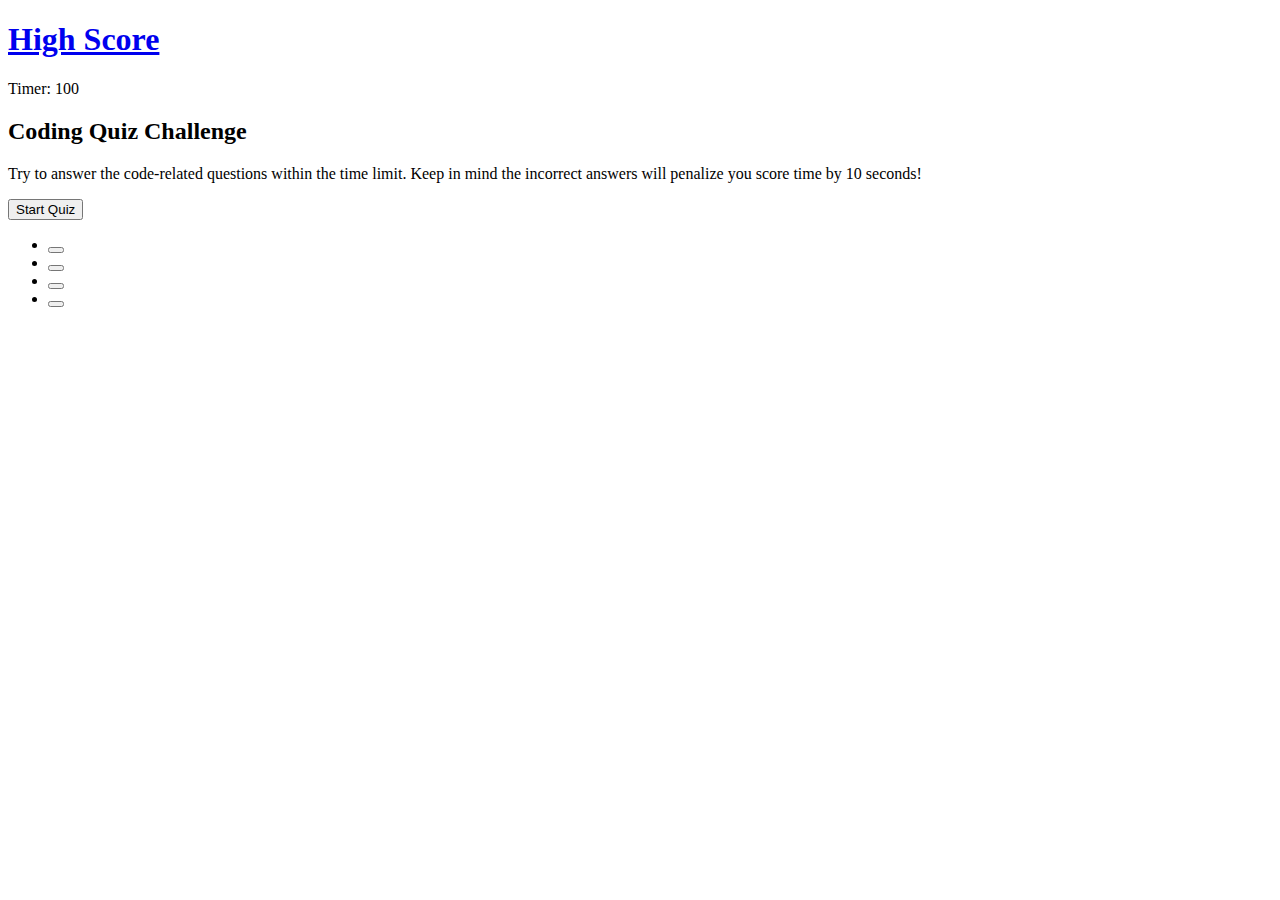
==== index.html @ 70db0545 "debugging" ====
<!DOCTYPE html>
<html>
<head>
  <meta charset="utf-8">
  <meta name="viewport" content="width=device-width, initial-scale=1.0" />
  <meta http-equiv="X-UA-Compatible" content="ie=edge" />
  <title>Take My Quiz</title>
  <link rel="stylesheet" href="assests/css/style.css"/>
</head>
<body>

<header class="header">
  <h1 id="highscore"><a href="#">High Score</a></h1>
  <div>
    <div id="timer">Timer: <span id="count">100</span></div>
  </div>
</header>

<main class="main">

  <div>
    <h2>Coding Quiz Challenge</h2>
    <p>Try to answer the code-related questions within the time limit.  Keep in mind the incorrect
       answers will penalize you score time by 10 seconds!
    </p>
    <button type="button" id="start">Start Quiz</button>
  </div>

  <div>
    <section id="quiz">
      <p id="questn"></p>
       <ul id="buttons">
         <li><button id="btn1"></button></li>
         <li><button id="btn2"></button></li>
         <li><button id="btn3"></button></li>
         <li><button id="btn4"></button></li>
       </ul>
       <p id="answer"></p>
    </section>
  </div>

</main>

<script src="assests/js/script.js"></script>
</body>
</html>
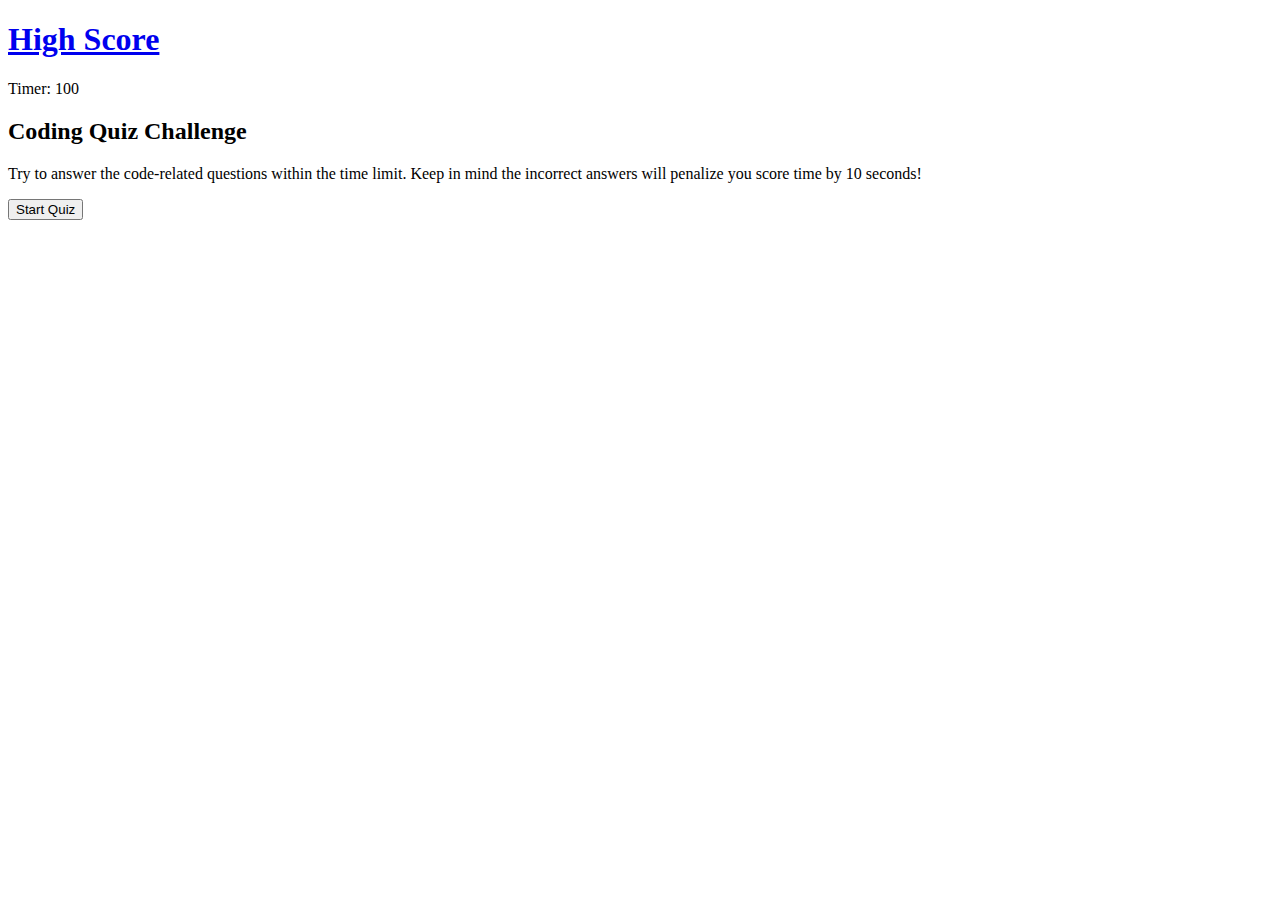
==== commit d7c10901: "debugging" ====
--- a/index.html
+++ b/index.html
@@ -18,7 +18,7 @@
 
 <main class="main">
 
-  <div>
+  <div id="challenge">
     <h2>Coding Quiz Challenge</h2>
     <p>Try to answer the code-related questions within the time limit.  Keep in mind the incorrect
        answers will penalize you score time by 10 seconds!
@@ -26,8 +26,8 @@
     <button type="button" id="start">Start Quiz</button>
   </div>
 
-  <div>
-    <section id="quiz">
+  <div id="quiz">
+    <section>
       <p id="questn"></p>
        <ul id="buttons">
          <li><button id="btn1"></button></li>
--- a/assests/css/style.css
+++ b/assests/css/style.css
@@ -0,0 +1,3 @@
+#quiz {
+    display: none;
+}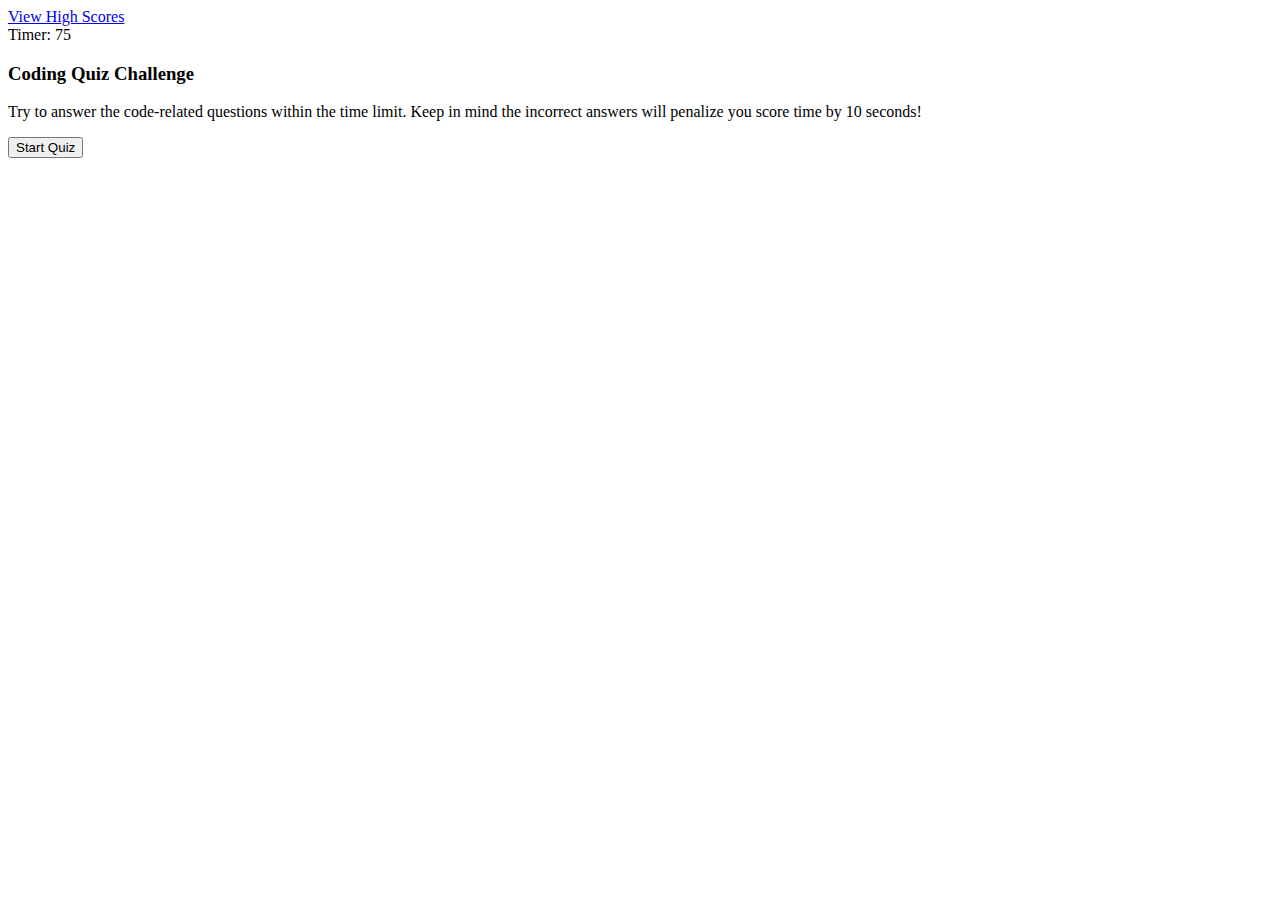
==== commit 1fd3c28c: "startign questions" ====
--- a/index.html
+++ b/index.html
@@ -10,24 +10,27 @@
 <body>
 
 <header class="header">
-  <h1 id="highscore"><a href="#">High Score</a></h1>
   <div>
-    <div id="timer">Timer: <span id="count">100</span></div>
+    <section class="highscores">
+      <a href="highscores.html">View High Scores</a>
+    </section>
+  </div>
+  <div>
+    <div id="timer">Timer: <span id="count">75</span></div>
   </div>
 </header>
 
-<main class="main">
-
+<main class="quiz-container">
   <div id="challenge">
-    <h2>Coding Quiz Challenge</h2>
+    <h3>Coding Quiz Challenge</h3>
     <p>Try to answer the code-related questions within the time limit.  Keep in mind the incorrect
        answers will penalize you score time by 10 seconds!
     </p>
     <button type="button" id="start">Start Quiz</button>
   </div>
 
-  <div id="quiz">
-    <section>
+  <div>
+    <section id="quiz">
       <p id="questn"></p>
        <ul id="buttons">
          <li><button id="btn1"></button></li>
@@ -39,6 +42,17 @@
     </section>
   </div>
 
+  <section class="form">
+    <h3>Quiz Completed</h3>
+    <div>
+      <p>Final Score: <span id="score"></spaN></p>
+    </div>
+    <form>
+      <input placeholder="Enter Initials" id="initial" />
+      <button id="submit">Submit</button>
+    </form>
+  </section>
+
 </main>
 
 <script src="assests/js/script.js"></script>
--- a/assests/css/style.css
+++ b/assests/css/style.css
@@ -1,3 +1,7 @@
 #quiz {
     display: none;
+}
+
+.form {
+    display: none;
 }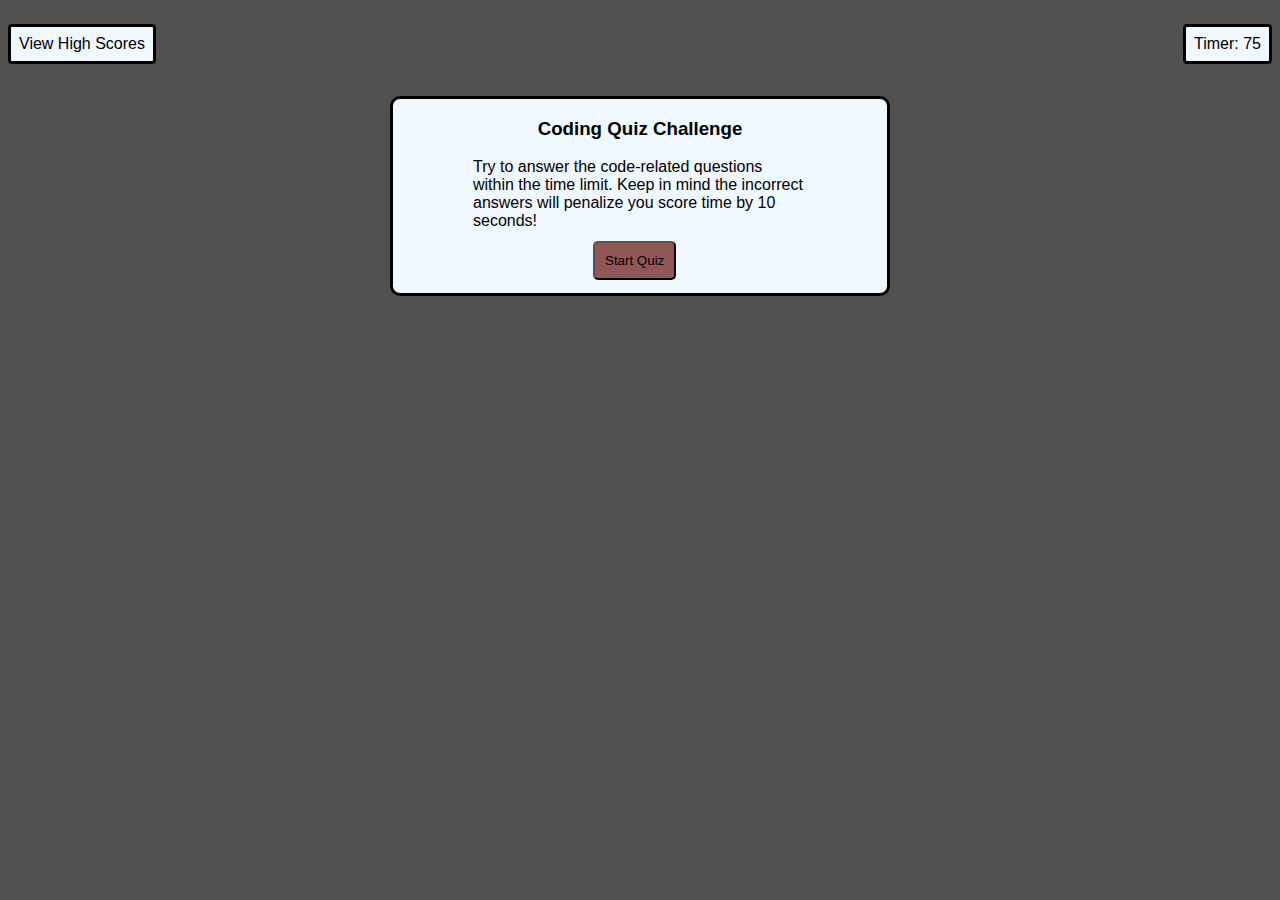
==== commit e87add42: "CSS is all done" ====
--- a/index.html
+++ b/index.html
@@ -12,10 +12,10 @@
 <header class="header">
   <div>
     <section class="highscores">
-      <a href="highscores.html">View High Scores</a>
+      <p href="highscores.html">View High Scores</p>
     </section>
   </div>
-  <div>
+  <div id="timerbox">
     <div id="timer">Timer: <span id="count">75</span></div>
   </div>
 </header>
@@ -31,27 +31,43 @@
 
   <div>
     <section id="quiz">
-      <p id="questn"></p>
+      <h3 id="questn"></h3>
        <ul id="buttons">
-         <li><button id="btn1"></button></li>
-         <li><button id="btn2"></button></li>
-         <li><button id="btn3"></button></li>
-         <li><button id="btn4"></button></li>
+         <li>
+          <button id="bttn1">A</button>
+          <p id="btn1"></p>
+        </li>
+         <li>
+          <button id="bttn2">B</button>
+          <p id="btn2"></p>
+        </li>
+         <li>
+          <button id="bttn3">C</button>
+          <p id="btn3"></p>
+        </li>
+         <li>
+          <button id="bttn4">D</button>
+          <p id="btn4"></p>
+        </li>
        </ul>
+       <div id="answerBox">
        <p id="answer"></p>
+       </div>
     </section>
   </div>
 
-  <section class="form">
+  <div>
+  <section id="quizForm">
     <h3>Quiz Completed</h3>
     <div>
       <p>Final Score: <span id="score"></spaN></p>
     </div>
     <form>
-      <input placeholder="Enter Initials" id="initial" />
+      <input placeholder="Enter Initials" maxlength="2" id="initials">
       <button id="submit">Submit</button>
     </form>
   </section>
+</div>
 
 </main>
 
--- a/assests/css/style.css
+++ b/assests/css/style.css
@@ -1,7 +1,215 @@
+:root{
+
+}
+
+* {
+    box-sizing: border-box;
+    background-color:rgb(81, 80, 80);
+    font-family:Arial, Helvetica, sans-serif;
+}
+
+.header{
+    display: flex;
+    justify-content: space-between;
+}
+
+.highscores p {
+    background-color :aliceblue;
+    padding: 8px;
+    border-style: solid;
+    border-radius: 4px;
+}
+
+#timerbox {
+    display:flex;
+    align-items: center;
+}
+
+#timer {
+    background-color: aliceblue;
+    padding: 8px;
+    border-style: solid;
+    border-radius: 4px;
+}
+
+#count {
+    background-color: aliceblue;
+}
+
+.quiz-container{
+    display: flex;
+    justify-content: center;
+}
+ 
+#challenge{
+    background-color: aliceblue;
+    margin-top:  16px;
+    border-style: solid;
+    width: 500px;
+    border-radius: 10px;
+    padding-bottom: 8px;
+}
+
+#challenge h3{
+    background-color: aliceblue;
+    text-align: center;
+}
+
+#challenge p {
+background-color:aliceblue;
+   padding-right: 80px;
+   padding-left: 80px;
+}
+
+#start {
+    position: relative;
+    left: 200px;
+    bottom: 5px;
+    padding: 10px;
+    background-color: rgb(145, 87, 87);
+    border-radius: 5px;
+}
+
 #quiz {
     display: none;
-}
-
-.form {
+    background-color: aliceblue;
+    margin-top:  16px;
+    border-style: solid;
+    width: 500px;
+    border-radius: 10px;
+    padding-bottom: 8px;
+}
+
+#questn {
+    background-color:aliceblue;
+    text-align: center;
+}
+
+#quiz p{
+    background-color: aliceblue;
+    text-align: center;
+    font-weight: bold;
+}
+
+#quiz ul{
+   position: relative;
+   background-color:aliceblue;
+   list-style-type: none;
+   margin:0;
+
+}
+
+#quiz ul li {
+    background-color:aliceblue;
+    position:relative;
+    right: 35px;
+}
+
+#bttn1, #bttn2, #bttn3, #bttn4 {
+    position: relative;
+    left: 115px;
+    top: 35px;
+    background-color: rgb(145, 87, 87);
+    border-radius: 5px;
+    padding: 6px;
+}
+
+#answerBox {
+    background-color: aliceblue;
+    padding-top: 6px;
+    padding-bottom: 6px;
+}
+
+#answer {
+    display: flex;
+    justify-content: center;
+    font-size: 26px;
+    text-align: center;
+    padding-top: 10px;
+    text-decoration: overline;
+}
+
+#quizForm {
     display: none;
+    background-color: aliceblue;
+    margin-top:  16px;
+    border-style: solid;
+    width: 500px;
+    border-radius: 10px;
+    padding-bottom: 8px;
+}
+
+#quizForm h3 {
+    background-color: aliceblue;
+    text-align: center;
+}
+
+#quizForm p, #score {
+    background-color: aliceblue;
+    text-align: center;
+}
+
+form {
+    display: flex;
+    justify-content: center;
+    background-color: aliceblue;
+}
+
+#initials {
+ background-color: aliceblue;
+}
+
+#submit {
+    background-color: rgb(145, 87, 87);
+    margin-left: 5px;
+}
+
+#highscoreform {
+    display: flex;
+    justify-content: center;
+}
+
+#highscore {
+    background-color: aliceblue;
+    margin-top:  16px;
+    border-style: solid;
+    width: 500px;
+    border-radius: 10px;
+    padding-bottom: 8px;
+}
+
+#highscore h3 {
+    background-color: aliceblue;
+    text-align:center
+}
+#score-list {
+    background-color: aliceblue;
+    padding-left: 0;
+}
+
+#score-list li {
+    background-color: aliceblue;
+    list-style-type: none;
+    padding-left: 0;
+    text-align:center;
+}
+
+#twobtn {
+    display: flex;
+    flex-direction:column;
+    align-items: center;
+    background-color: aliceblue;
+}
+
+#clearhsbtn {
+    background-color: rgb(145, 87, 87);
+    padding: 3px;
+    border-radius: 3px;
+}
+
+#backbtn {
+    background-color: rgb(145, 87, 87);
+    margin-top: 6px;
+    padding: 3px;
+    border-radius: 3px;
 }